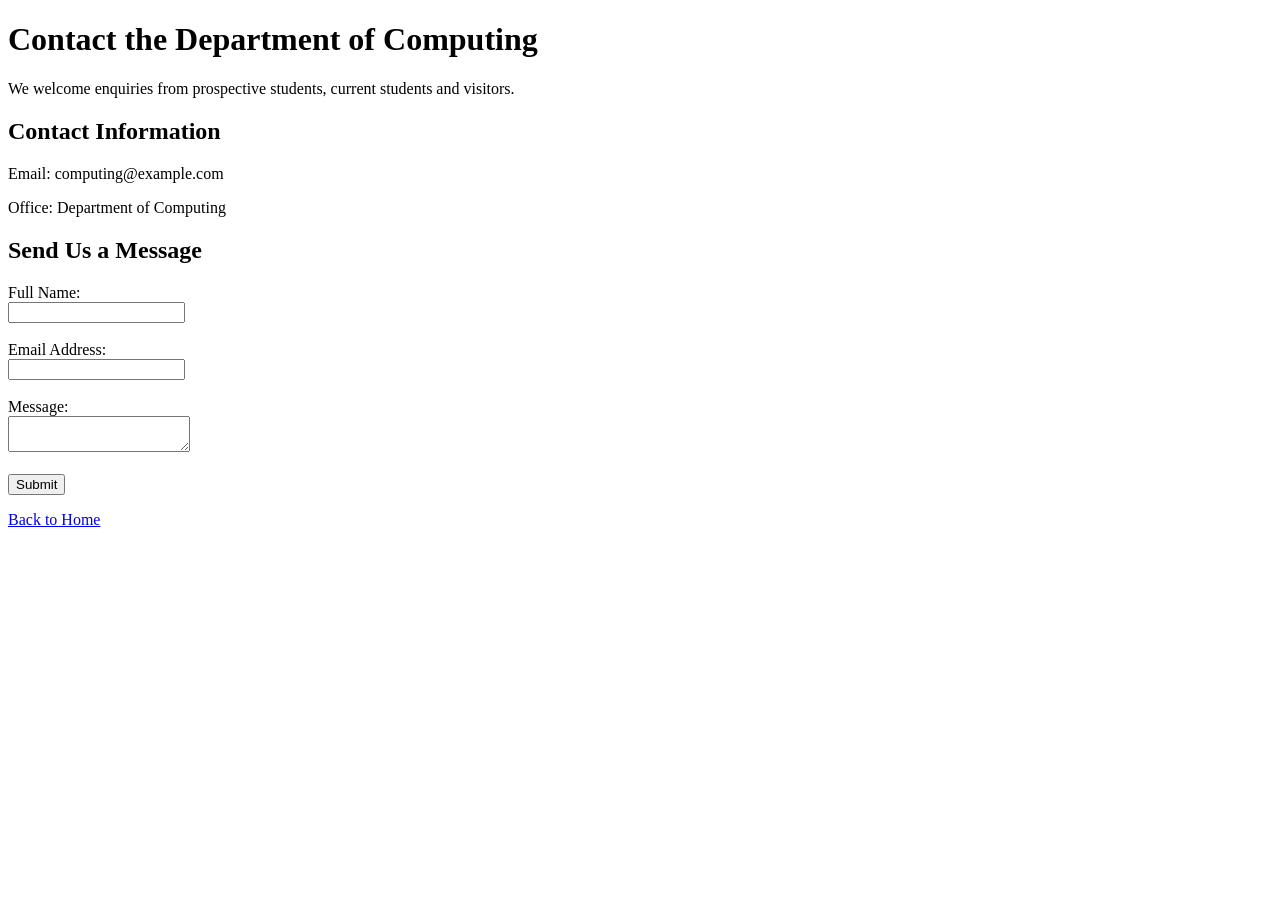
====     contact.html @ 9b136ff3 "Create Department of Computing website" ====
<!DOCTYPE html>
<html>
<head>
    <title>Contact Us - Department of Computing</title>
   <link rel="stylesheet" href="style.css"> 
</head>
<body>

    <h1>Contact the Department of Computing</h1>

    <p>We welcome enquiries from prospective students, current students and visitors.</p>

    <h2>Contact Information</h2>
    <p>Email: computing@example.com</p>
    <p>Office: Department of Computing</p>

    <h2>Send Us a Message</h2>
    <form>
        <label for="name">Full Name:</label><br>
        <input type="text" id="name" name="name"><br><br>

        <label for="email">Email Address:</label><br>
        <input type="email" id="email" name="email"><br><br>

        <label for="message">Message:</label><br>
        <textarea id="message" name="message"></textarea><br><br>

        <button type="submit">Submit</button>
    </form>

    <p><a href="index.html">Back to Home</a></p>

</body>
</html>
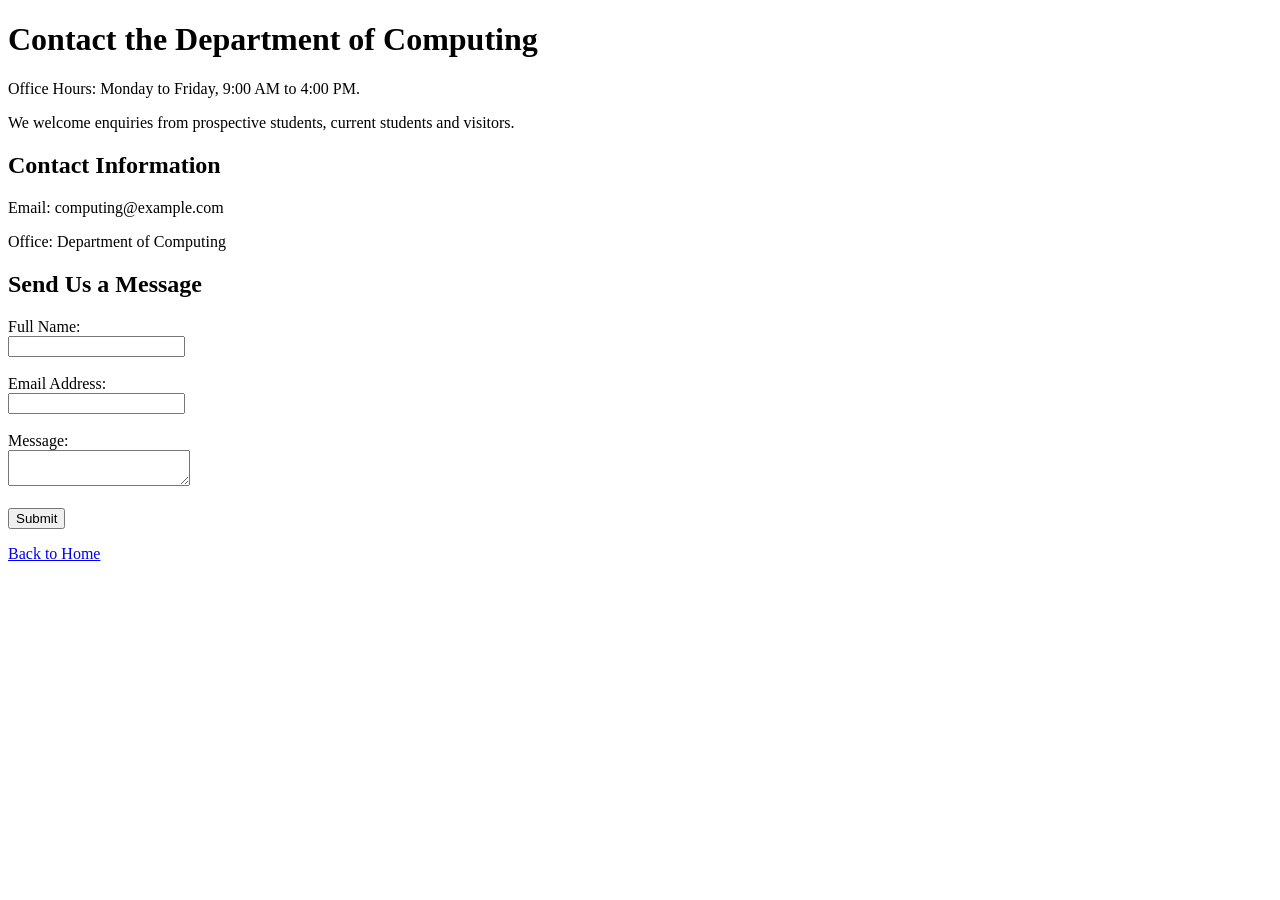
==== commit ed037799: "Improve Contact Us page" ====
--- a/    contact.html
+++ b/    contact.html
@@ -7,6 +7,8 @@
 <body>
 
     <h1>Contact the Department of Computing</h1>
+    <p>Office Hours: Monday to Friday, 9:00 AM to 4:00 PM.</p>
+    
 
     <p>We welcome enquiries from prospective students, current students and visitors.</p>
 
